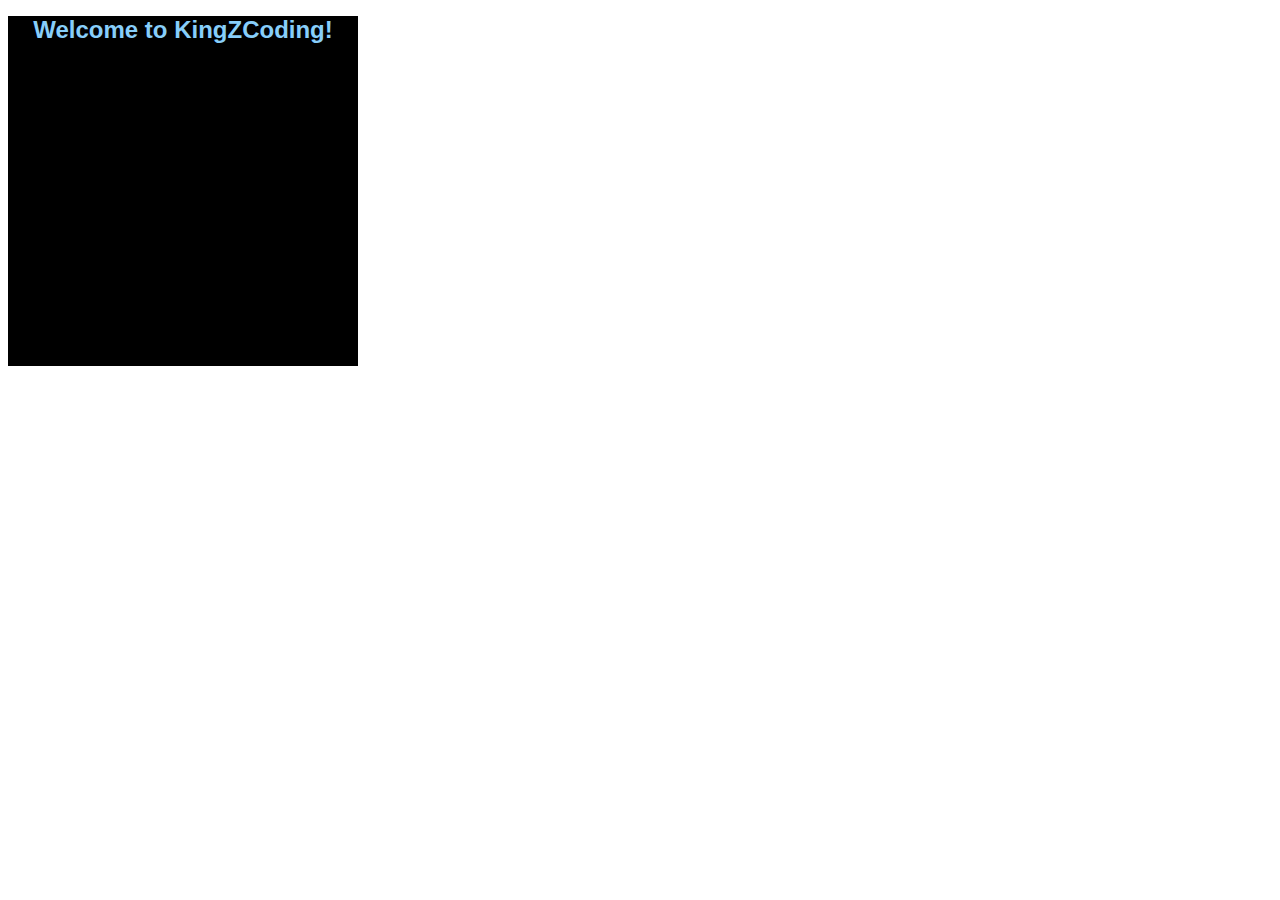
==== index.html @ 8649bfe5 "First upload with base template setup" ====
<!DOCTYPE html>
<html lang="en">
<head>
    <meta charset="UTF-8">
    <meta name="viewport" content="width=device-width, initial-scale=1.0">
    <title>KingZCoding</title>
    <link rel="stylesheet" href="styles.css">
<body>
  <h1 class="head">Welcome to KingZCoding!</h1>  
</body>
</html>
---- styles.css ----
.head{
    background-color: black;
    color: lightskyblue;
    font-size: 24px;
    font-weight: bolder;
    text-align: center;
    font-family: Arial, Helvetica, sans-serif;
    height: 350px;
    width: 350px;
}
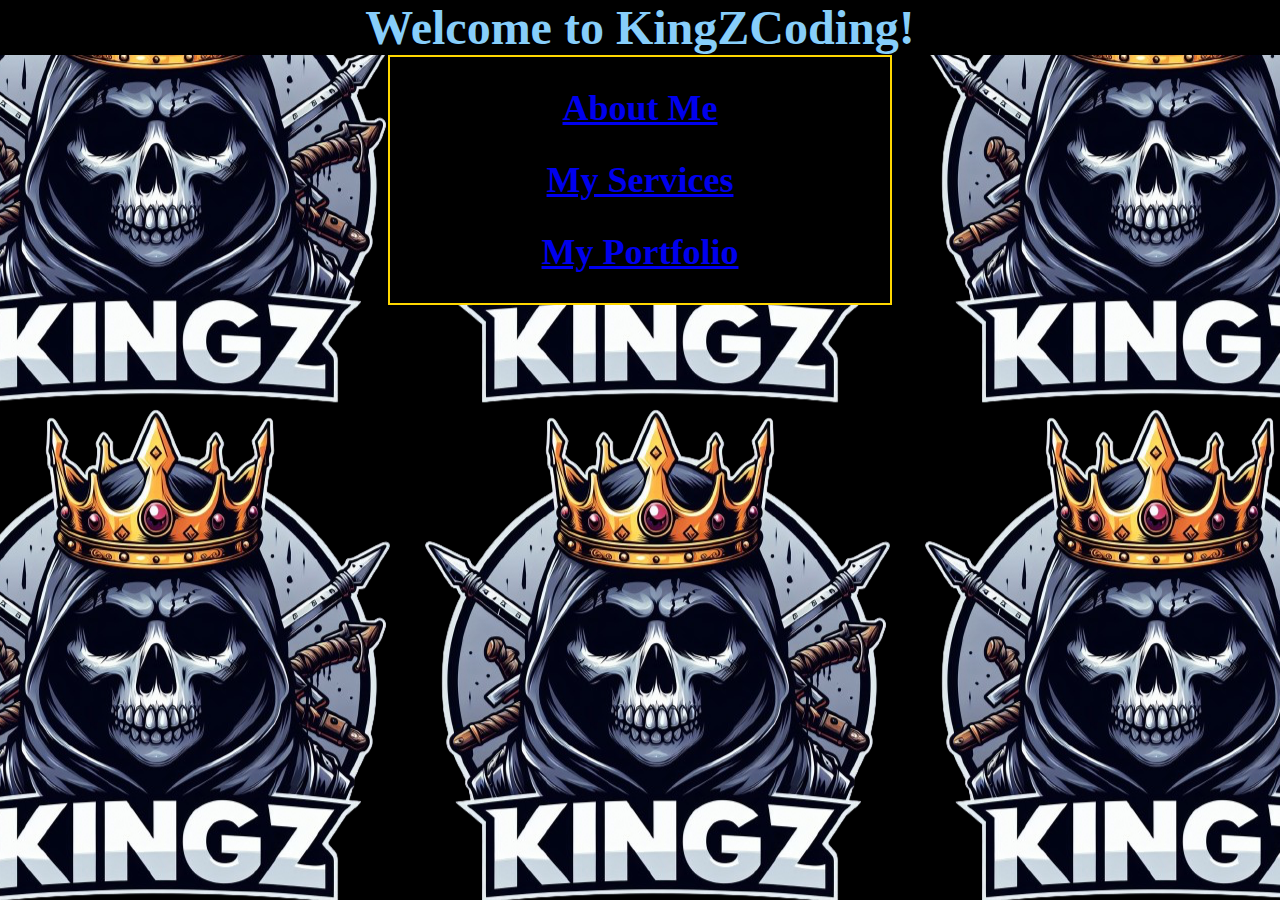
==== commit 2458da86: "second upload with added pages, img, and styles dir and the start of About Me html and css" ====
--- a/index.html
+++ b/index.html
@@ -4,8 +4,13 @@
     <meta charset="UTF-8">
     <meta name="viewport" content="width=device-width, initial-scale=1.0">
     <title>KingZCoding</title>
-    <link rel="stylesheet" href="styles.css">
+    <link rel="stylesheet" href="./styles/index.css">
 <body>
-  <h1 class="head">Welcome to KingZCoding!</h1>  
+  <h1 class="head">Welcome to KingZCoding!</h1>
+  <div id="links">
+    <h2 id="about"><a href="pages/about-me.html" target="_blank">About Me</a></h2>
+    <h2 id="services"><a href="pages/my-services.html" target="_blank">My Services</a></h2>
+    <h2 id="portfolio"><a href="pages/my-portfolio.html" target="_blank">My Portfolio</a></h2>
+  </div>
 </body>
 </html>--- a/styles/index.css
+++ b/styles/index.css
@@ -0,0 +1,26 @@
+body{
+    background-image: url("../img/Kingz.png");
+    background-position: center;
+    background-color: black;
+    margin: auto;
+}
+
+#links{
+    text-align: center;
+    background-color: black;
+    color: lightskyblue;
+    font-size: 24px;
+    height: auto;
+    width: 500px;
+    margin: auto;
+    border: solid 2px gold;
+}
+
+.head{
+    color: lightskyblue;
+    background-color: black;
+    font-size: 48px;
+    font-weight: bolder;
+    text-align: center;
+    margin: auto;
+}
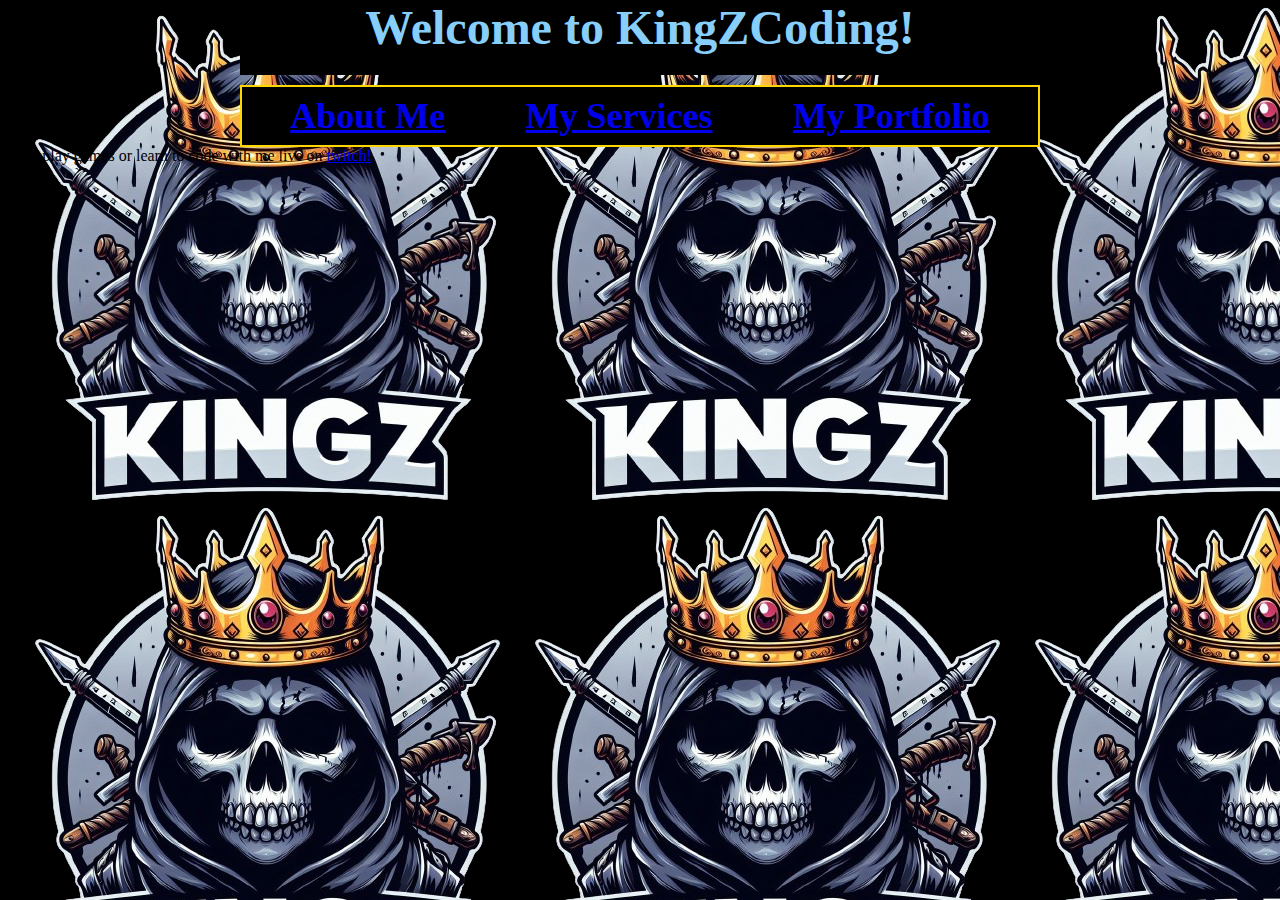
==== commit 1c9a7c8f: "starting socials" ====
--- a/index.html
+++ b/index.html
@@ -5,6 +5,7 @@
     <meta name="viewport" content="width=device-width, initial-scale=1.0">
     <title>KingZCoding</title>
     <link rel="stylesheet" href="./styles/index.css">
+</head>
 <body>
   <h1 class="head">Welcome to KingZCoding!</h1>
   <div id="links">
@@ -12,5 +13,8 @@
     <h2 id="services"><a href="pages/my-services.html" target="_blank">My Services</a></h2>
     <h2 id="portfolio"><a href="pages/my-portfolio.html" target="_blank">My Portfolio</a></h2>
   </div>
+  <div class="socials">
+    <div class="twitch">Come play games or learn to code with me live on <a href="https://twitch.tv/dogwater0213" target="_blank">twitch!</a></div>
+  </div>
 </body>
 </html>--- a/styles/index.css
+++ b/styles/index.css
@@ -1,26 +1,38 @@
+*{
+    padding: 0;
+    margin: 0;
+    box-sizing: border-box;
+}
+
 body{
     background-image: url("../img/Kingz.png");
-    background-position: center;
     background-color: black;
-    margin: auto;
 }
 
 #links{
     text-align: center;
-    background-color: black;
     color: lightskyblue;
     font-size: 24px;
+    border: solid 2px gold;
+    background-color: black;
+    display: flex;
+    padding: 8px;
+    margin: auto;
+    margin-top: 10px;
+    justify-content: center;
+    justify-content: space-around;
+    width: 800px;
     height: auto;
-    width: 500px;
-    margin: auto;
-    border: solid 2px gold;
 }
 
 .head{
     color: lightskyblue;
-    background-color: black;
     font-size: 48px;
     font-weight: bolder;
     text-align: center;
+    margin: 20px;
+    background-color: black;
+    width: 800px;
+    height: 75px;
     margin: auto;
 }
